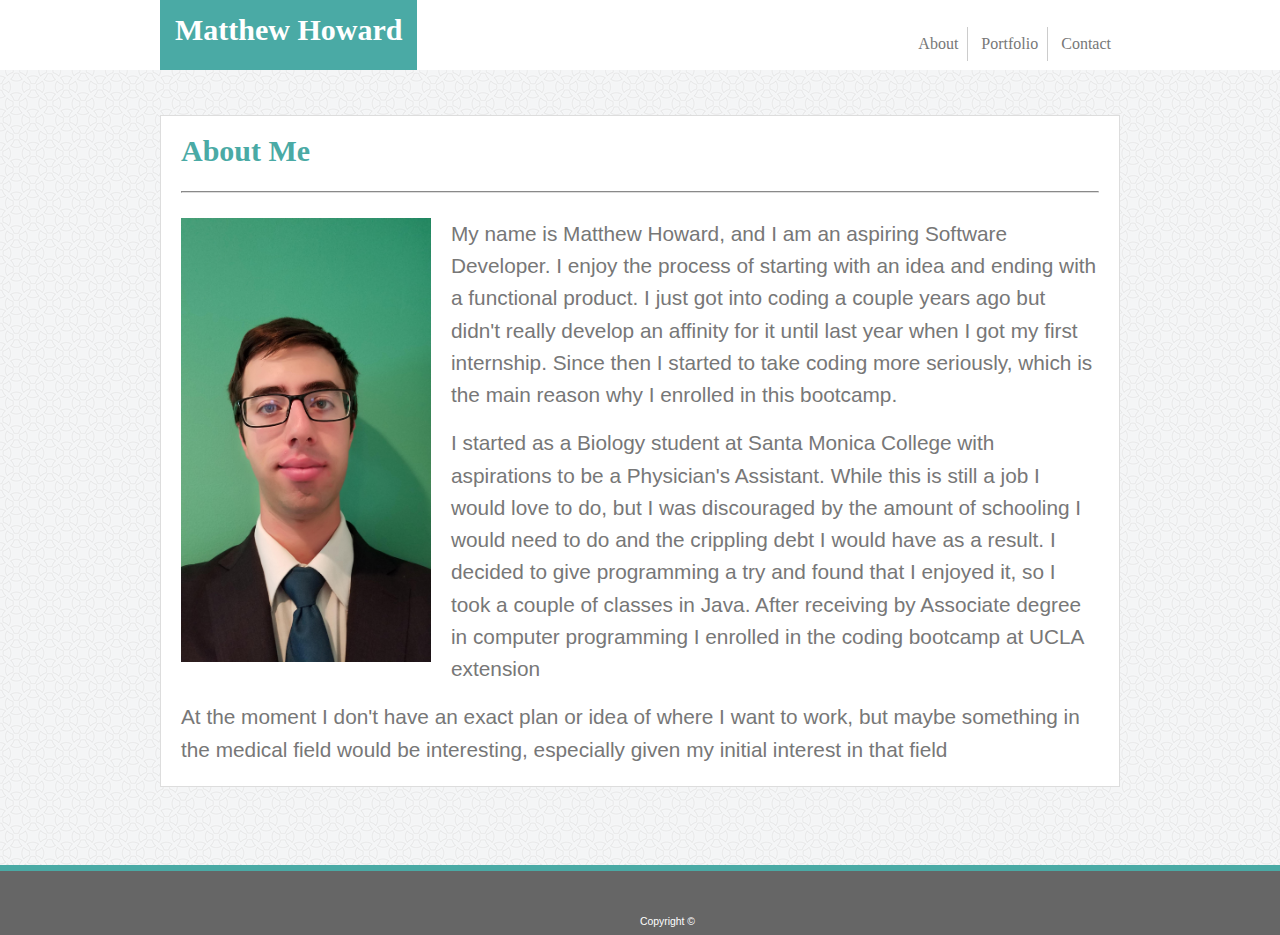
==== index.html @ bfaa15e0 "Initial commit" ====
<!-- Repo git@github.com:poweredhoward/PortfolioSite.git -->

<!DOCTYPE HTML>
<html>
<head>
	<title>About Me</title>
	<meta charset="UTF-8">
	<link rel = "stylesheet" type = "text/css" href = "assets/css/reset.css">
	<link rel = "stylesheet" type = "text/css" href = "assets/css/styles.css">
	
</head>

<body>
	<div id = "navsection">
		<h1>Matthew Howard</h1>
		<nav>
			<ul>
				<li><a href = "index.html">About</a></li>
				<li><a href = "portfolio.html">Portfolio</a></li>
				<li style = "border: none;"><a href = "contact.html">Contact</a></li>
			</ul>
		</nav>
	</div>


	<div class = "mainbody">
	
		<div class = "maincontent">

			<h2>About Me</h2>

			<hr>

			<!-- TODO get rid of height and width, put in CSS -->

			<img src = "assets/images/matthew.jpg" length = 300px width = 250px alt = "headshot" id = "headshot">
		
			<p>My name is Matthew Howard, and I am an aspiring Software Developer.
			I enjoy the process of starting with an idea and ending with a functional product. I just got into coding a couple years ago but didn't really develop an affinity for it until last year when I got my first internship. Since then I started to take coding more seriously, which is the main reason why I enrolled in this bootcamp.</p>

			<br>

			<p>I started as a Biology student at Santa Monica College with aspirations to be a Physician's Assistant. While this is still a job I would love to do, but I was discouraged by the amount of schooling I would need to do and the crippling debt I would have as a result. I decided to give programming a try and found that I enjoyed it, so I took a couple of classes in Java. After receiving by Associate degree in computer programming I enrolled in the coding bootcamp at UCLA extension</p>

			<br>

			<p>At the moment I don't have an exact plan or idea of where I want to work, but maybe something in the medical field would be interesting, especially given my initial interest in that field</p>
		</div>
		<br>
		<br>

	</div>
	
	<footer class = "footer">
		<p>Copyright &copy;</p>
	</footer>


</body>
</html>
---- assets/css/styles.css ----
* {

	box-sizing: border-box;
	color: #777777;
}

p {
	font-size: 130%;
	font-family: 'Arial', 'Helvetica Neue', Helvetica, sans-serif;
	line-height: 155%;
}

ul {
	text-align: center;
	display: inline-block;
	background-color: white;
}

li a {
	text-decoration: none;
}

h1, h2 {
	font-size: 30px;
	font-weight: bold;
	font-family: 'Georgia', Times, Times New Roman, serif;
}


h2 {
	color: #4aaaa5;
}

h1 {
	display: inline;
	position: absolute;
	bottom: 0px;
	background-color: #4aaaa5;
	color: white;
	padding: 15px;
	height: 100%
}

input {
	margin: 7px 0 12px 0;
}

textarea {
	width: 100%;
	min-height: 150px;
	max-height: 250px; 
}

hr {
	margin-top: 25px;
	margin-bottom: 25px;
	width: 100%;
	background-color: #dddddd;
	border-color: #dddddd;
}

nav {
	position: absolute;
	display: inline-block;
	float: right;
	bottom: 9px;
	right: 0px;
}

li {
	display: inline-block;
	background-color: white;
	padding: 9px;
	border-right: 1px solid #cccccc;
}

button {
	background-color: #4aaaa5;
	min-height: 30px;
	min-width: 95px;
	color: white;
	margin-top: 10px;
	border: none;
}

.portfolio-image {
	height: 100%;
	width: 100%;
}


.left-tile {
	position: relative;
	height: 170px;
	width: 230px;
	display: inline-block;
	float-left;
	margin-right: 40px;
}

.right-tile {
	position: relative;
	height: 170px;
	width: 230px;
	display: inline-block;
}

.right-tile, .left-tile {
	margin-bottom: 40px;
}

.text-overlay p{
	position: absolute;
	bottom: 10px;
	background-color: #4aaaa5;
	width: 100%;
	color: white;
	z-index: 2;
	text-align: center;
}

#navsection {
	max-width: 960px;
	position: relative;
	width: 75%;
	margin: auto;
	background-color: white;
	min-height: 70px;
}


.mainbody {
	min-height: calc(95vh - 60px);
	background-color: white;
	position: relative;
	padding: 25px 0 25px 0;
	background-image: url("../images/circles-light.png");
}

.maincontent {
	background-color: white;
	position: relative;
	top: 20px;
	max-width: 960px;
	width: 75%;
	margin: auto;
	min-height: 95%;
	padding: 20px;
	border: 1px solid #dddddd;
}

#headshot {
	float: left;
	margin: 0 20px 20px 0;
}

.footer {
	position: relative;
	border-top: 6px solid #4aaaa5;
	font-size: 50%;
	background-color: #666666;
	min-height: 70px;
}

.footer p {
	position: absolute;
	bottom: 0;
	left: 50%;
	bottom: 5px;
	color: white;
}
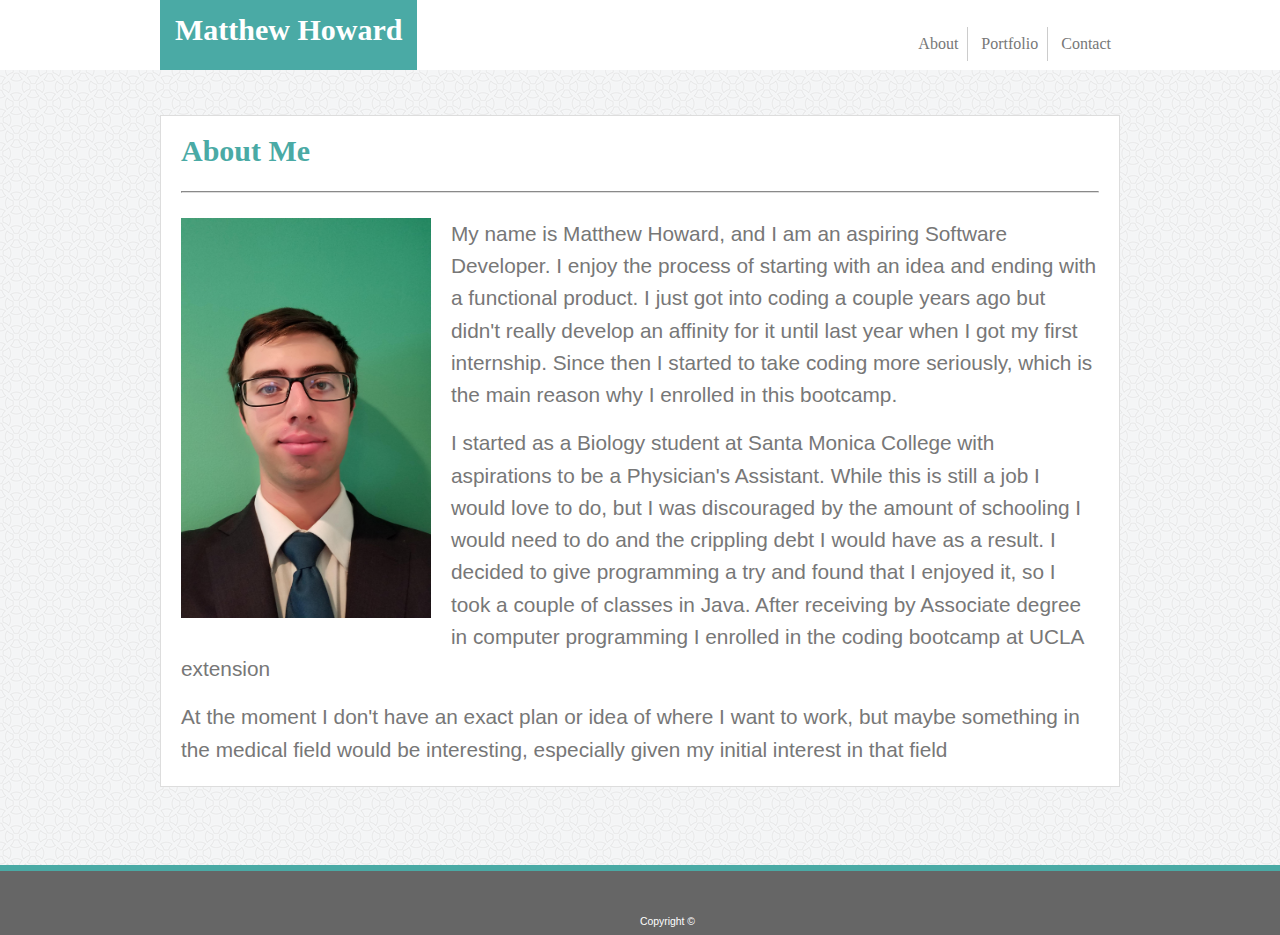
==== commit 9f458e4b: "Fixed img attributes" ====
--- a/index.html
+++ b/index.html
@@ -33,7 +33,7 @@
 
 			<!-- TODO get rid of height and width, put in CSS -->
 
-			<img src = "assets/images/matthew.jpg" length = 300px width = 250px alt = "headshot" id = "headshot">
+			<img src = "assets/images/matthew.jpg" height = 400 width = 250 alt = "headshot" id = "headshot">
 		
 			<p>My name is Matthew Howard, and I am an aspiring Software Developer.
 			I enjoy the process of starting with an idea and ending with a functional product. I just got into coding a couple years ago but didn't really develop an affinity for it until last year when I got my first internship. Since then I started to take coding more seriously, which is the main reason why I enrolled in this bootcamp.</p>
